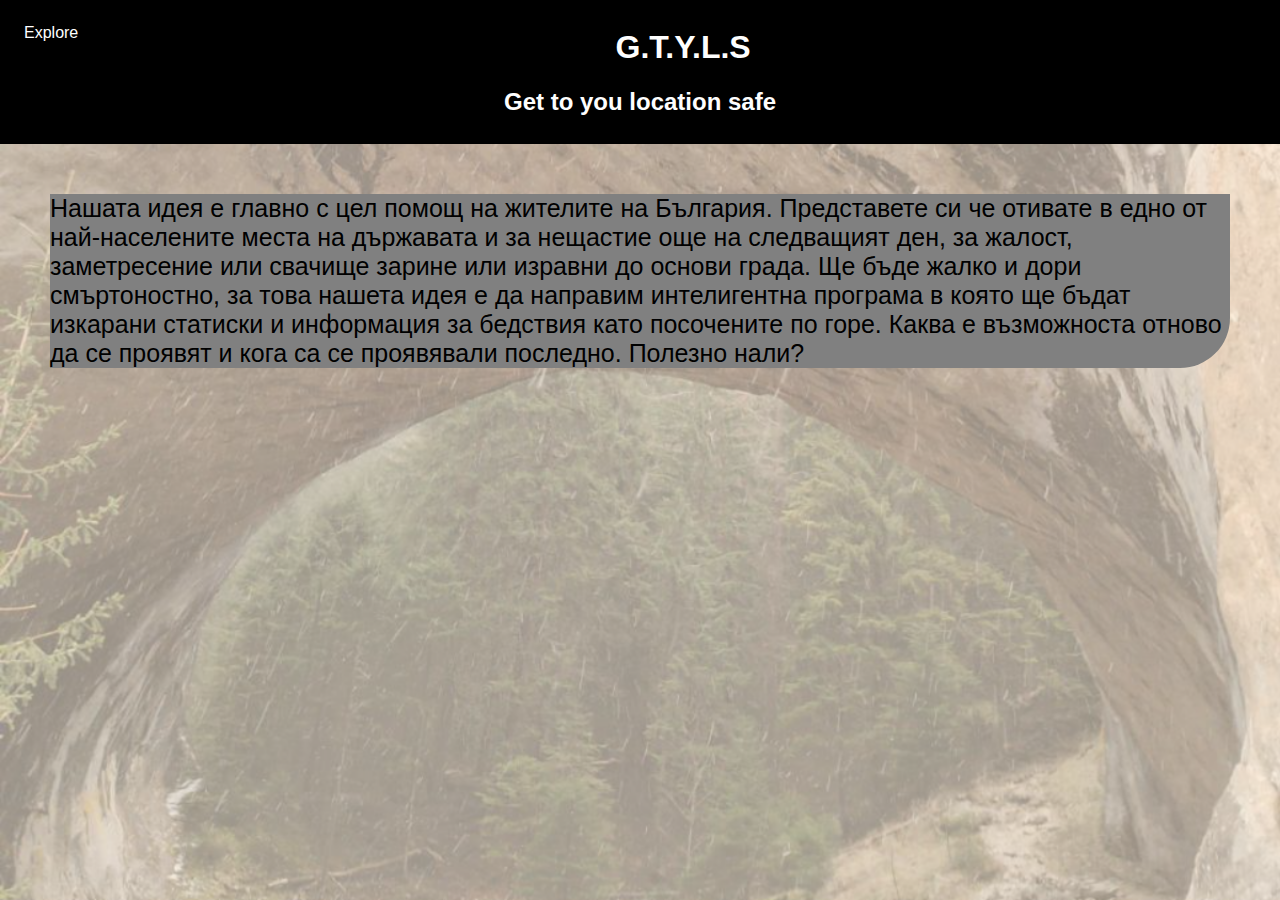
==== Project_site/html_files/expl.html @ 64196b53 "Redo the whole site because i didn't know where i was" ====
<!DOCTYPE html>
<html lang="en">
<head>
    <meta charset="UTF-8">
    <meta name="viewport" content="width=device-width, initial-scale=1.0">
    <link rel="stylesheet" href="../CSS files/index.css">
    <link rel="stylesheet" href="../CSS files/dropdown.css">
    <link rel="stylesheet" href="../CSS files/expl.css">
    <title>Explanation of our idea</title>
</head>

<body>
    <header>
        <nav>
            <div class="dropdown">
                <button class="dropbtn">Explore</button>
                <div class="dropdown-content">
                    <a href="../index.html">Home</a>
                    <a href="html_files/meet_us.html">Meet us</a>
                    <a href="html_files/our_program.html">Our program</a>
                    <a href="html_files/h_t_u_o_p.html">How to use our program</a>
                </div>
            </div>
        </nav>
        <h1>G.T.Y.L.S</h1>
        <h2>Get to you location safe</h2>
    </header>

    <div id="expl_text">
        <p>
            Нашата идея е главно с цел помощ на жителите на България. Представете си че отивате в едно от най-населените места на държавата и за нещастие още на следващият ден, за жалост, заметресение или свачище зарине или изравни до основи града. Ще бъде жалко и дори смъртоностно, за това нашета идея е да направим интелигентна програма в която ще бъдат изкарани статиски и информация за бедствия като посочените по горе. Каква е възможноста отново да се проявят и кога са се проявявали последно. Полезно нали?
        </p>
    </div>
</body>
</html>
---- Project_site/CSS files/index.css ----
body {
  font-family: 'Arial', sans-serif;
  margin: 0;
  padding: 0;
  height: 100vh;
  width: 100%;
  background-color: antiquewhite;
  background-image: url('../images/background.png');
  background-repeat: no-repeat;
  background-attachment: fixed; 
  background-size: cover;
}

header {
  background-color: #000000;
  color: #fefefe;
  padding: 8px;
  text-align: center;
}

nav ul {
  list-style: none;
  margin: 0;
  padding: 0;
}

nav ul li {
  display: inline;
  margin-right: 20px;
}

nav a {
  text-decoration: none;
  color: #ffffff;
}

main {
  padding: 20px;
}

footer {
  background-color: #757575;
  color: #fff;
  text-align: center;
  padding: 10px;
  bottom: 0;
  width: 100%;
  position: flex;
}
---- Project_site/CSS files/dropdown.css ----
.dropbtn {
    background-color: #000000;
    color: rgb(255, 255, 255);
    padding: 16px;
    font-size: 16px;
    border: none;
  }
  
  .dropdown {
    position: relative;
    display: inline-block;
    float: left;
  }
  
  .dropdown-content {
    display: none;
    position: absolute;
    background-color: #8f8f8f;
    min-width: 160px;
    box-shadow: 0px 8px 16px 0px rgba(0,0,0,0.2);
    z-index: 1;
  }
  
  .dropdown-content a {
    color: rgb(0, 0, 0);
    padding: 12px 16px;
    text-decoration: none;
    display: block;
    text-align: center;
  }
  
  .dropdown-content a:hover {background-color: #ddd;}
  
  .dropdown:hover .dropdown-content {display: block;}
  
  .dropdown:hover .dropbtn {background-color: #000000;}
---- Project_site/CSS files/expl.css ----
#expl_text{
    margin: 50px;
    background-color: grey;
    font-size: 25px;
    border-radius: 0px 0px 50px 0px;
}
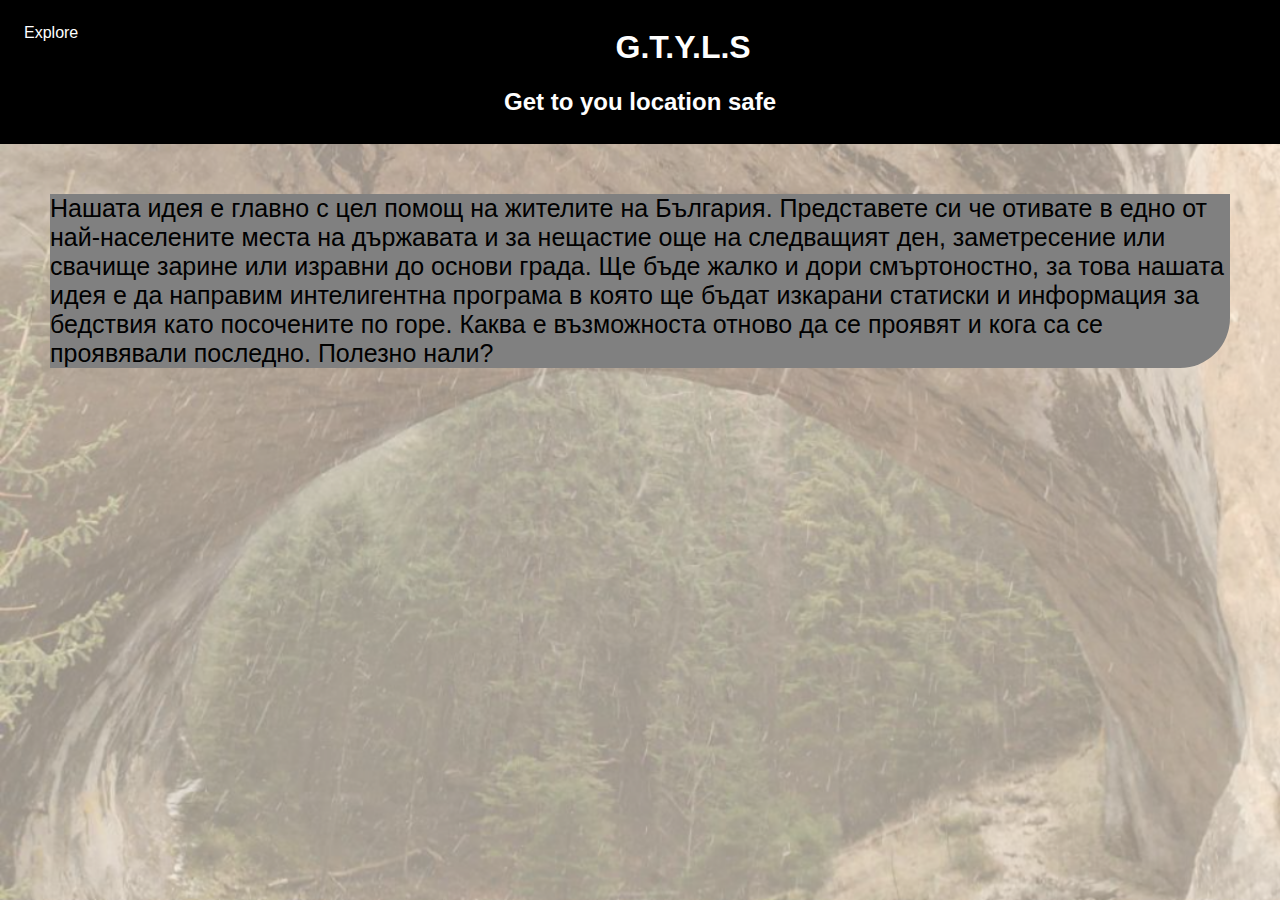
==== commit 118cc9fe: "Add some of the final parts of the site" ====
--- a/Project_site/html_files/expl.html
+++ b/Project_site/html_files/expl.html
@@ -16,9 +16,9 @@
                 <button class="dropbtn">Explore</button>
                 <div class="dropdown-content">
                     <a href="../index.html">Home</a>
-                    <a href="html_files/meet_us.html">Meet us</a>
-                    <a href="html_files/our_program.html">Our program</a>
-                    <a href="html_files/h_t_u_o_p.html">How to use our program</a>
+                    <a href="meet_us.html">Meet us</a>
+                    <a href="our_program.html">Our program</a>
+                    <a href="h_t_u_o_p.html">How to use our program</a>
                 </div>
             </div>
         </nav>
@@ -28,7 +28,7 @@
 
     <div id="expl_text">
         <p>
-            Нашата идея е главно с цел помощ на жителите на България. Представете си че отивате в едно от най-населените места на държавата и за нещастие още на следващият ден, за жалост, заметресение или свачище зарине или изравни до основи града. Ще бъде жалко и дори смъртоностно, за това нашета идея е да направим интелигентна програма в която ще бъдат изкарани статиски и информация за бедствия като посочените по горе. Каква е възможноста отново да се проявят и кога са се проявявали последно. Полезно нали?
+            Нашата идея е главно с цел помощ на жителите на България. Представете си че отивате в едно от най-населените места на държавата и за нещастие още на следващият ден, заметресение или свачище зарине или изравни до основи града. Ще бъде жалко и дори смъртоностно, за това нашaта идея е да направим интелигентна програма в която ще бъдат изкарани статиски и информация за бедствия като посочените по горе. Каква е възможноста отново да се проявят и кога са се проявявали последно. Полезно нали?
         </p>
     </div>
 </body>
